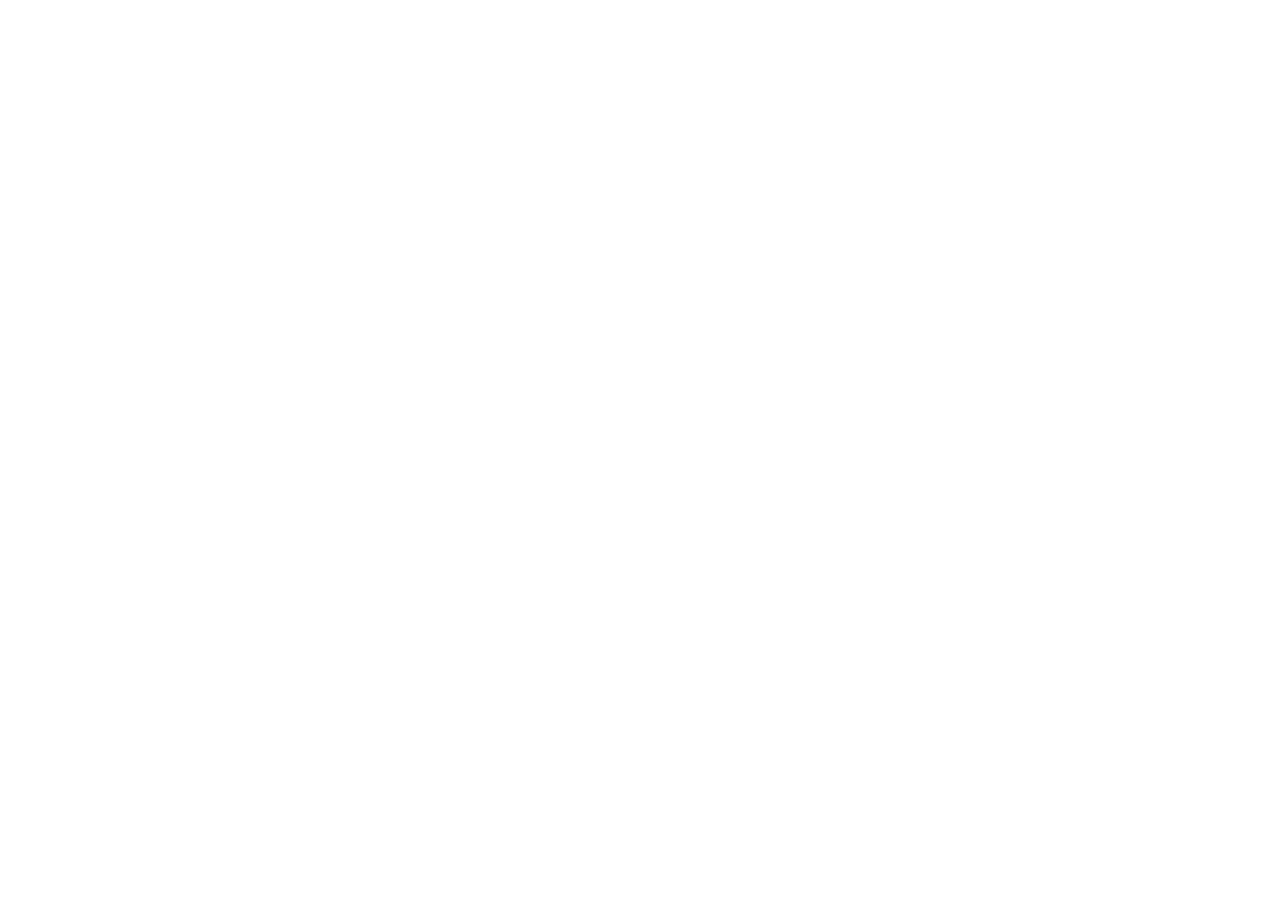
==== index.html @ 5dd2bb3e "initial project structure" ====
<!DOCTYPE html>
<html lang="en">

<head>
    <meta charset="UTF-8">
    <meta http-equiv="X-UA-Compatible" content="IE=edge">
    <meta name="viewport" content="width=device-width, initial-scale=1.0">
    <title>Portfolio</title>
    <!-- Google Fonts -->
    <link rel="preconnect" href="https://fonts.googleapis.com">
    <link rel="preconnect" href="https://fonts.gstatic.com" crossorigin>
    <link href="https://fonts.googleapis.com/css2?family=Kaisei+Tokumin:wght@400;500;700&family=Poppins:wght@300;400;500&display=swap" rel="stylesheet">
    <!-- Font Awesome CDN-->
    <link rel="stylesheet" href="https://cdnjs.cloudflare.com/ajax/libs/font-awesome/6.1.1/css/all.min.css" integrity="sha512-KfkfwYDsLkIlwQp6LFnl8zNdLGxu9YAA1QvwINks4PhcElQSvqcyVLLD9aMhXd13uQjoXtEKNosOWaZqXgel0g==" crossorigin="anonymous" referrerpolicy="no-referrer"
    />
    <!-- Bootstrap CSS -->
    <link rel="stylesheet" href="./assets/bootstrap/css/bootstrap.min.css">
    <!-- Custom CSS -->
    <link rel="stylesheet" href="./styles/style.css">
    <title>E-Commerce</title>
</head>

<body>
    <!-- Navbar -->
    <nav class="navbar navbar-expand-lg navbar-light bg-white">
        <div class="container">
            <a href="" class="navbar-brand" href="index.html">
                <img src="" alt="" srcset="">
            </a>
        </div>
    </nav>

    <!-- End Of Navbar -->


    <!-- JQuery -->
    <script src="./assets/jquery/jquery-3.6.0.js"></script>
    <!-- Bootstrap JS -->
    <script src="./assets/bootstrap/js/bootstrap.min.js"></script>
    <!-- Custom Javascript -->
    <script src="./script.js"></script>
</body>

</html>
---- styles/style.css ----
:root {
    --lg-font: 'Kaisei Tokumin', serif;
    --sm-font: 'Poppins', sans-serif;
}
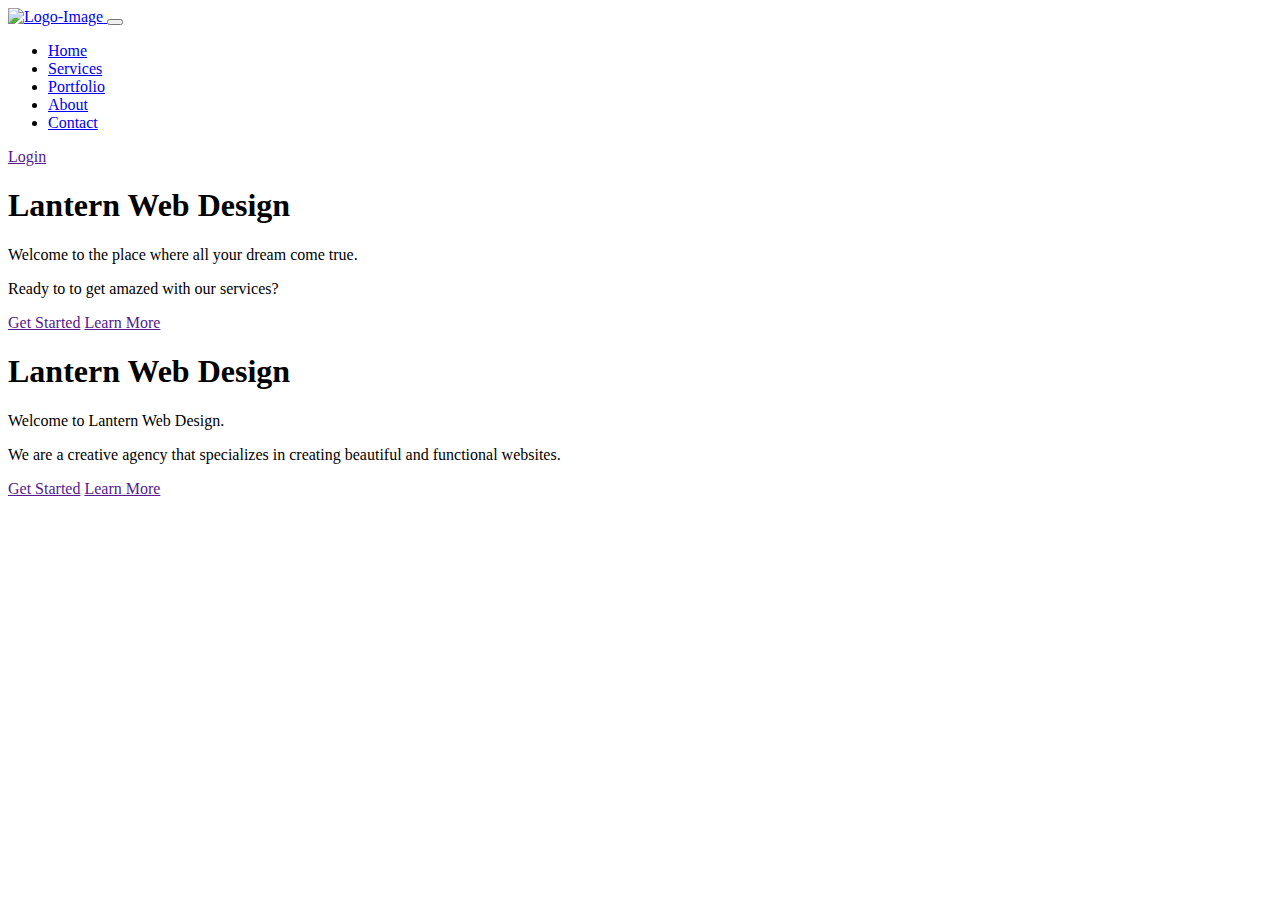
==== commit cbf6212f: "re-arranging folder structure - background video for landing page" ====
--- a/index.html
+++ b/index.html
@@ -2,43 +2,128 @@
 <html lang="en">
 
 <head>
-    <meta charset="UTF-8">
-    <meta http-equiv="X-UA-Compatible" content="IE=edge">
-    <meta name="viewport" content="width=device-width, initial-scale=1.0">
-    <title>Portfolio</title>
+    <meta charset="UTF-8" />
+    <meta http-equiv="X-UA-Compatible" content="IE=edge" />
+    <meta name="viewport" content="width=device-width, initial-scale=1.0" />
+    <link rel="manifest" href="/Assets/Logo/site.webmanifest">
+    <title>Lantern</title>
+    <!-- Favicon -->
+    <link rel="shortcut icon" href="/Assets/Logo/favicon.ico" type="image/x-icon">
     <!-- Google Fonts -->
-    <link rel="preconnect" href="https://fonts.googleapis.com">
-    <link rel="preconnect" href="https://fonts.gstatic.com" crossorigin>
-    <link href="https://fonts.googleapis.com/css2?family=Kaisei+Tokumin:wght@400;500;700&family=Poppins:wght@300;400;500&display=swap" rel="stylesheet">
+    <link rel="preconnect" href="https://fonts.googleapis.com" />
+    <link rel="preconnect" href="https://fonts.gstatic.com" crossorigin />
+    <link href="https://fonts.googleapis.com/css2?family=Kaisei+Tokumin:wght@400;500;700&family=Roboto:wght@100;300;500&display=swap" rel="stylesheet" />
     <!-- Font Awesome CDN-->
     <link rel="stylesheet" href="https://cdnjs.cloudflare.com/ajax/libs/font-awesome/6.1.1/css/all.min.css" integrity="sha512-KfkfwYDsLkIlwQp6LFnl8zNdLGxu9YAA1QvwINks4PhcElQSvqcyVLLD9aMhXd13uQjoXtEKNosOWaZqXgel0g==" crossorigin="anonymous" referrerpolicy="no-referrer"
     />
     <!-- Bootstrap CSS -->
-    <link rel="stylesheet" href="./assets/bootstrap/css/bootstrap.min.css">
+    <link rel="stylesheet" href="https://cdnjs.cloudflare.com/ajax/libs/bootstrap/5.2.0-beta1/css/bootstrap.min.css" integrity="sha512-o/MhoRPVLExxZjCFVBsm17Pkztkzmh7Dp8k7/3JrtNCHh0AQ489kwpfA3dPSHzKDe8YCuEhxXq3Y71eb/o6amg==" crossorigin="anonymous" referrerpolicy="no-referrer"
+    />
+    <!-- Animate Style CDN -->
+    <link rel="stylesheet" href="https://cdnjs.cloudflare.com/ajax/libs/animate.css/4.1.1/animate.min.css" />
     <!-- Custom CSS -->
-    <link rel="stylesheet" href="./styles/style.css">
-    <title>E-Commerce</title>
+    <link rel="stylesheet" href="./Styles/style.css" />
+    <title>Lantern Agency</title>
 </head>
 
 <body>
     <!-- Navbar -->
-    <nav class="navbar navbar-expand-lg navbar-light bg-white">
+    <nav class="navbar navbar-expand-lg sticky-top">
         <div class="container">
-            <a href="" class="navbar-brand" href="index.html">
-                <img src="" alt="" srcset="">
+            <a class="navbar-brand" href="#">
+                <img src="./Assets/Logo/favicon.ico" alt="Logo-Image" class="logo animate__heartBeat" title="Lantern's Logo">
             </a>
+            <button class="navbar-toggler text-white border-light shadow-none" type="button" data-bs-toggle="collapse" data-bs-target="#main" aria-controls="main" aria-expanded="false" aria-label="Toggle navigation">
+                <i class="fa-solid fa-bars"></i>
+            </button>
+            <div class="collapse navbar-collapse " id="main">
+                <ul class="navbar-nav ms-auto mb-2 mb-lg-0 ">
+                    <li class="nav-item">
+                        <a class="nav-link p-2 p-lg-3 active" aria-current="page" href="#">Home</a>
+                    </li>
+                    <li class="nav-item">
+                        <a class="nav-link p-2 p-lg-3 " href="#">Services</a>
+                    </li>
+                    <li class="nav-item">
+                        <a class="nav-link p-2 p-lg-3 " href="#">Portfolio</a>
+                    </li>
+                    <li class="nav-item">
+                        <a class="nav-link p-2 p-lg-3 " href="#">About</a>
+                    </li>
+                    <li class="nav-item">
+                        <a class="nav-link p-2 p-lg-3 " href="#">Contact</a>
+                    </li>
+                </ul>
+                <a href="" class="btn main-btn rounded-pill shadow-none animate__heartBeat">Login</a>
+            </div>
         </div>
     </nav>
-
     <!-- End Of Navbar -->
 
+    <!-- Landing  -->
+    <div class="landing">
+        <div class="landing-content">
+            <div class="container">
+                <div class="row main-content p-1">
+                    <div class="col-lg-6">
+                        <div class="landing-content-inner">
+                            <h1 class="landing-title text-center">
+                                <span class="text green-color">Lantern</span>
+                                <span class="text-secondary">Web Design</span>
+                            </h1>
+                            <P class="text-center pt-2">Welcome to the place where all your dream come true.</P>
+                            <p class="landing-subtitle text-center">
+                                Ready to to get amazed with our services?
+                            </p>
+                            <div class="landing-btn-group text-center">
+                                <a href="" class="btn main-btn rounded-pill shadow-none">Get Started</a>
+                                <a href="" class="btn main-btn rounded-pill shadow-none">Learn More</a>
+                            </div>
+                        </div>
+                    </div>
+                </div>
+            </div>
+        </div>
+    </div>
+    <!-- End Of Landing  -->
 
+    <!-- Content -->
+    <div class="content">
+        <div class="content-content">
+            <div class="container">
+                <div class="row main-content">
+                    <div class="col-lg-6">
+                        <div class="content-content-inner">
+                            <h1 class="content-title text-center">
+                                <span class="text green-color">Lantern</span>
+                                <span class="text-secondary">Web Design</span>
+                            </h1>
+                            <p class="content-subtitle text-center">
+                                <P class="text-center">Welcome to Lantern Web Design.</P>
+                                <p> We are a creative agency that specializes in creating beautiful and functional websites.
+                                </p>
+                            </p>
+                            <div class="content-btn-group text-center">
+                                <a href="" class="btn main-btn rounded-pill shadow-none">Get Started</a>
+                                <a href="" class="btn main-btn rounded-pill shadow-none">Learn More</a>
+                            </div>
+                        </div>
+                    </div>
+                </div>
+            </div>
+        </div>
+    </div>
+    <!-- End Of Content -->
+
+    <!------------------------------------------------------>
     <!-- JQuery -->
-    <script src="./assets/jquery/jquery-3.6.0.js"></script>
-    <!-- Bootstrap JS -->
-    <script src="./assets/bootstrap/js/bootstrap.min.js"></script>
+    <script src="https://cdnjs.cloudflare.com/ajax/libs/jquery/3.6.0/jquery.min.js" integrity="sha512-894YE6QWD5I59HgZOGReFYm4dnWc1Qt5NtvYSaNcOP+u1T9qYdvdihz0PPSiiqn/+/3e7Jo4EaG7TubfWGUrMQ==" crossorigin="anonymous" referrerpolicy="no-referrer"></script>
+    <!-- Bootstrap Bundle -->
+    <script src="https://cdnjs.cloudflare.com/ajax/libs/bootstrap/5.2.0-beta1/js/bootstrap.min.js" integrity="sha512-Hqe3s+yLpqaBbXM6VA0cnj/T56ii5YjNrMT9v+us11Q81L0wzUG0jEMNECtugqNu2Uq5MSttCg0p4KK0kCPVaQ==" crossorigin="anonymous" referrerpolicy="no-referrer"></script>
+    <!-- Font Awesome -->
+    <script src="https://cdnjs.cloudflare.com/ajax/libs/font-awesome/6.1.1/js/all.min.js" integrity="sha512-6PM0qYu5KExuNcKt5bURAoT6KCThUmHRewN3zUFNaoI6Di7XJPTMoT6K0nsagZKk2OB4L7E3q1uQKHNHd4stIQ==" crossorigin="anonymous" referrerpolicy="no-referrer"></script>
     <!-- Custom Javascript -->
-    <script src="./script.js"></script>
+    <script src="./Script/script.js"></script>
 </body>
 
 </html>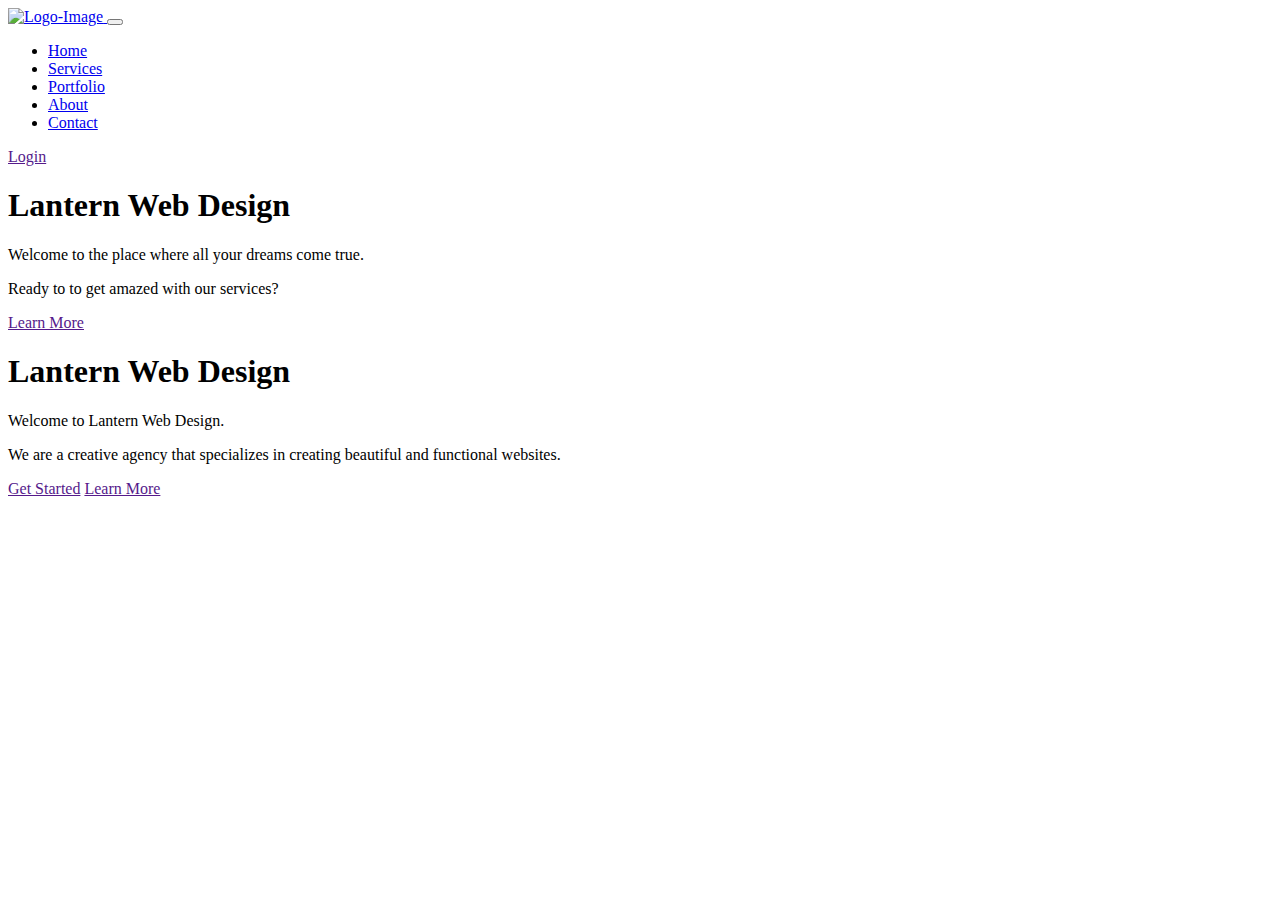
==== commit 8a1f8672: "addedd landing section" ====
--- a/index.html
+++ b/index.html
@@ -3,6 +3,8 @@
 
 <head>
     <meta charset="UTF-8" />
+    <meta name="description" content="Web Development Agency" />
+    <meta name="keywords" content="code, html, web development" />
     <meta http-equiv="X-UA-Compatible" content="IE=edge" />
     <meta name="viewport" content="width=device-width, initial-scale=1.0" />
     <link rel="manifest" href="/Assets/Logo/site.webmanifest">
@@ -63,20 +65,20 @@
     <!-- Landing  -->
     <div class="landing">
         <div class="landing-content">
-            <div class="container">
-                <div class="row main-content p-1">
+            <div class="container-fluid ">
+                <div class="row background-color p-1 justify-content-center ">
                     <div class="col-lg-6">
-                        <div class="landing-content-inner">
+                        <div class="landing-content-inner landing-text  ">
                             <h1 class="landing-title text-center">
-                                <span class="text green-color">Lantern</span>
-                                <span class="text-secondary">Web Design</span>
+                                <span class="text green-color fw-bolder ">Lantern</span>
+                                <span class="text-muted fw-bold ">Web Design</span>
                             </h1>
-                            <P class="text-center pt-2">Welcome to the place where all your dream come true.</P>
+                            <P class="text-center ">Welcome to the place where all your dreams come true.
+                            </P>
                             <p class="landing-subtitle text-center">
                                 Ready to to get amazed with our services?
                             </p>
                             <div class="landing-btn-group text-center">
-                                <a href="" class="btn main-btn rounded-pill shadow-none">Get Started</a>
                                 <a href="" class="btn main-btn rounded-pill shadow-none">Learn More</a>
                             </div>
                         </div>
@@ -95,7 +97,7 @@
                     <div class="col-lg-6">
                         <div class="content-content-inner">
                             <h1 class="content-title text-center">
-                                <span class="text green-color">Lantern</span>
+                                <span class="text green-color ">Lantern</span>
                                 <span class="text-secondary">Web Design</span>
                             </h1>
                             <p class="content-subtitle text-center">
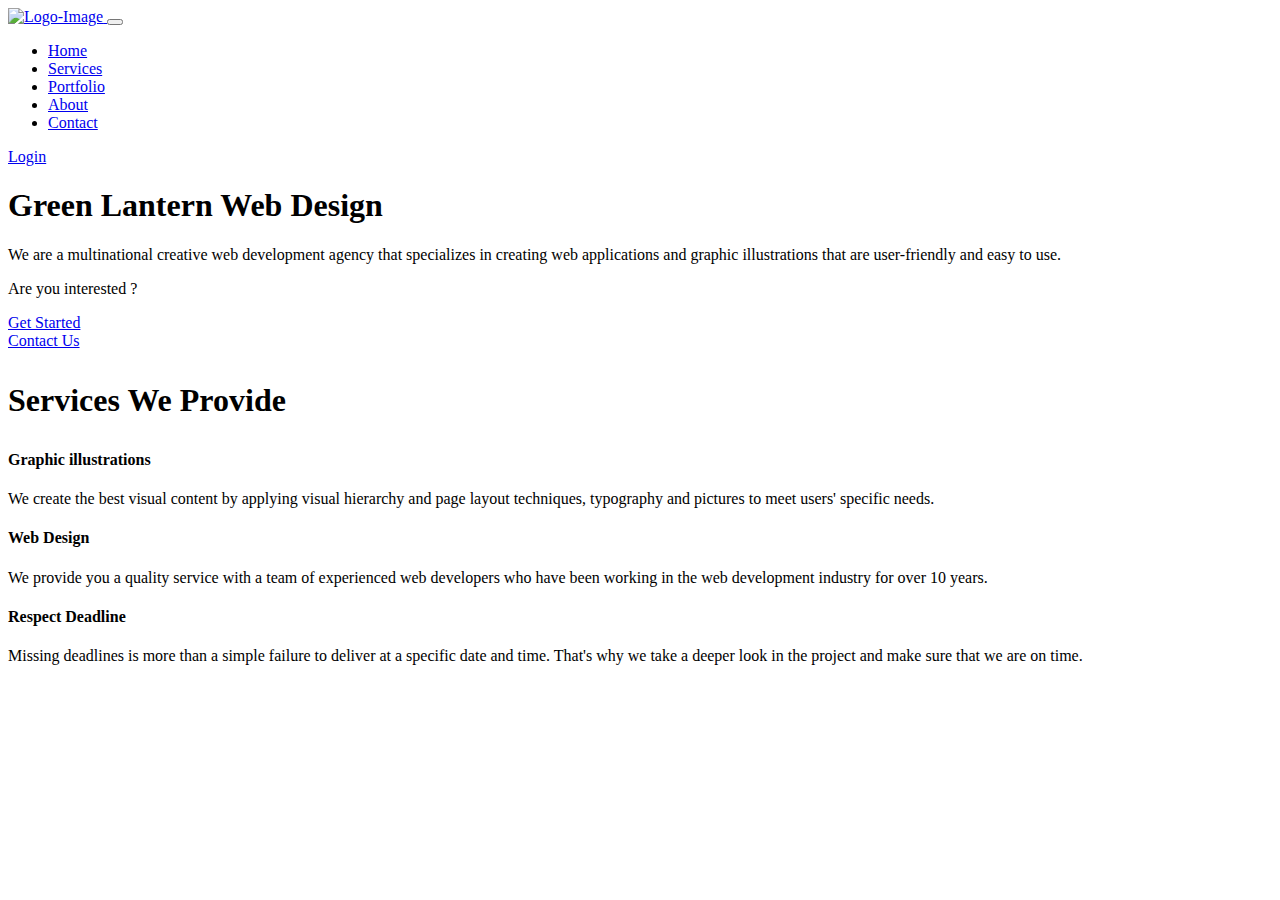
==== commit 0f886139: "added illustrations, animations and completed services section" ====
--- a/index.html
+++ b/index.html
@@ -8,7 +8,6 @@
     <meta http-equiv="X-UA-Compatible" content="IE=edge" />
     <meta name="viewport" content="width=device-width, initial-scale=1.0" />
     <link rel="manifest" href="/Assets/Logo/site.webmanifest">
-    <title>Lantern</title>
     <!-- Favicon -->
     <link rel="shortcut icon" href="/Assets/Logo/favicon.ico" type="image/x-icon">
     <!-- Google Fonts -->
@@ -25,15 +24,15 @@
     <link rel="stylesheet" href="https://cdnjs.cloudflare.com/ajax/libs/animate.css/4.1.1/animate.min.css" />
     <!-- Custom CSS -->
     <link rel="stylesheet" href="./Styles/style.css" />
-    <title>Lantern Agency</title>
+    <title>Green Lantern Agency</title>
 </head>
 
 <body>
     <!-- Navbar -->
     <nav class="navbar navbar-expand-lg sticky-top">
         <div class="container">
-            <a class="navbar-brand" href="#">
-                <img src="./Assets/Logo/favicon.ico" alt="Logo-Image" class="logo animate__heartBeat" title="Lantern's Logo">
+            <a class="navbar-brand" href="#home">
+                <img src="./Assets/Logo/favicon.ico" alt="Logo-Image" class="logo animate__animated animate__fadeInDown " title="Green Lantern's Logo">
             </a>
             <button class="navbar-toggler text-white border-light shadow-none" type="button" data-bs-toggle="collapse" data-bs-target="#main" aria-controls="main" aria-expanded="false" aria-label="Toggle navigation">
                 <i class="fa-solid fa-bars"></i>
@@ -41,45 +40,62 @@
             <div class="collapse navbar-collapse " id="main">
                 <ul class="navbar-nav ms-auto mb-2 mb-lg-0 ">
                     <li class="nav-item">
-                        <a class="nav-link p-2 p-lg-3 active" aria-current="page" href="#">Home</a>
+                        <a class="nav-link p-2 p-lg-3 active" aria-current="page" href="#home">Home</a>
                     </li>
                     <li class="nav-item">
-                        <a class="nav-link p-2 p-lg-3 " href="#">Services</a>
+                        <a class="nav-link p-2 p-lg-3 " href="#serices">Services</a>
                     </li>
                     <li class="nav-item">
-                        <a class="nav-link p-2 p-lg-3 " href="#">Portfolio</a>
+                        <a class="nav-link p-2 p-lg-3 " href="#portfolio">Portfolio</a>
                     </li>
                     <li class="nav-item">
-                        <a class="nav-link p-2 p-lg-3 " href="#">About</a>
+                        <a class="nav-link p-2 p-lg-3 " href="#about">About</a>
                     </li>
                     <li class="nav-item">
-                        <a class="nav-link p-2 p-lg-3 " href="#">Contact</a>
+                        <a class="nav-link p-2 p-lg-3 " href="#contact">Contact</a>
                     </li>
                 </ul>
-                <a href="" class="btn main-btn rounded-pill shadow-none animate__heartBeat">Login</a>
+                <a href="#login" class="btn main-btn rounded-pill shadow-none animate__heartBeat">Login</a>
             </div>
         </div>
     </nav>
     <!-- End Of Navbar -->
 
     <!-- Landing  -->
-    <div class="landing">
-        <div class="landing-content">
+    <div class="landing ">
+        <div class="landing-content reveal">
             <div class="container-fluid ">
-                <div class="row background-color p-1 justify-content-center ">
+                <div class="row justify-content-center --bg-color ">
                     <div class="col-lg-6">
-                        <div class="landing-content-inner landing-text  ">
-                            <h1 class="landing-title text-center">
-                                <span class="text green-color fw-bolder ">Lantern</span>
-                                <span class="text-muted fw-bold ">Web Design</span>
+                        <div class="landing-content-inner landing-text">
+                            <h1 class="text-center">
+                                <span class="green-color fw-bolder row-sm">
+                                    Green Lantern
+                                    <span class="text-muted fw-bold ">
+                                        Web Design
+                                    </span>
+                                </span>
                             </h1>
-                            <P class="text-center ">Welcome to the place where all your dreams come true.
-                            </P>
-                            <p class="landing-subtitle text-center">
-                                Ready to to get amazed with our services?
+                            <p class="text-center p-2 text-black-50 lh-lg ">
+                                <span>We are a multinational creative web development agency that
+                                    specializes in creating web applications and graphic illustrations
+                                    that are user-friendly and easy to use.
+                                </span>
                             </p>
-                            <div class="landing-btn-group text-center">
-                                <a href="" class="btn main-btn rounded-pill shadow-none">Learn More</a>
+                            <p class="text-center text-black-50 lh-lg">
+                                <span>Are you interested ? </span>
+                            </p>
+                            <div class="d-flex justify-content-center align-items-center">
+                                <div class="text-center">
+                                    <a href="#services" class="btn main-btn rounded-pill shadow-none ">
+                                        Get Started
+                                    </a>
+                                </div>
+                                <div class="text-center">
+                                    <a href="#contact" class="btn main-btn rounded-pill shadow-none ">
+                                        Contact Us
+                                    </a>
+                                </div>
                             </div>
                         </div>
                     </div>
@@ -87,35 +103,70 @@
             </div>
         </div>
     </div>
-    <!-- End Of Landing  -->
+    <!-- End Of Landing -->
 
-    <!-- Content -->
-    <div class="content">
-        <div class="content-content">
-            <div class="container">
-                <div class="row main-content">
-                    <div class="col-lg-6">
-                        <div class="content-content-inner">
-                            <h1 class="content-title text-center">
-                                <span class="text green-color ">Lantern</span>
-                                <span class="text-secondary">Web Design</span>
-                            </h1>
-                            <p class="content-subtitle text-center">
-                                <P class="text-center">Welcome to Lantern Web Design.</P>
-                                <p> We are a creative agency that specializes in creating beautiful and functional websites.
-                                </p>
+    <!-- Services -->
+    <div class="Services ">
+        <div class="container reveal p-4 ">
+            <div class="main-title">
+                <h1 class="text-center row justify-content-center p-5 position-relative">
+                    <p class="text green-color fw-bolder">
+                        <i class="fa-regular fa-gem fa-2x"></i> Services
+                        <span class="text-muted fw-bold">
+                            We Provide
+                        </span>
+                    </p>
+                </h1>
+            </div>
+            <div class="container pt-3">
+                <div class="row">
+                    <div class="col-md-6 col-lg-4">
+                        <div class="row-conten pt-2">
+                            <div class="icons-holder position-relative">
+                                <i class="fa-solid fa-1 position-absolute bottom-0 number"></i>
+                                <i class="fa-solid fa-pencil position-absolute bottom-0 icon  fa-4x"></i>
+                            </div>
+                            <h4 class="mb-3 mt-3 text-uppercase text-center text-muted">
+                                Graphic illustrations
+                            </h4>
+                            <p class="text-black-50 lh-lg text-center">
+                                We create the best visual content by applying visual hierarchy and page layout techniques, typography and pictures to meet users' specific needs.
                             </p>
-                            <div class="content-btn-group text-center">
-                                <a href="" class="btn main-btn rounded-pill shadow-none">Get Started</a>
-                                <a href="" class="btn main-btn rounded-pill shadow-none">Learn More</a>
+                        </div>
+                    </div>
+                    <div class="col-md-6 col-lg-4">
+                        <div class="row-conten pt-2">
+                            <div class="icons-holder position-relative">
+                                <i class="fa-solid fa-2 position-absolute bottom-0 number"></i>
+                                <i class="fa-solid fa-code position-absolute bottom-0 icon  fa-4x"></i>
                             </div>
+                            <h4 class="mb-3 mt-3 text-uppercase text-center text-muted">
+                                Web Design
+                            </h4>
+                            <p class="text-black-50 lh-lg text-center">
+                                We provide you a quality service with a team of experienced web developers who have been working in the web development industry for over 10 years.
+                            </p>
+                        </div>
+                    </div>
+                    <div class="col-md-6 col-lg-4">
+                        <div class="row-conten pt-2">
+                            <div class="icons-holder position-relative">
+                                <i class="fa-solid fa-3 position-absolute bottom-0 number"></i>
+                                <i class="fa-solid fa-hourglass position-absolute bottom-0 icon  fa-4x"></i>
+                            </div>
+                            <h4 class="mb-3 mt-3 text-uppercase text-center text-muted">
+                                Respect Deadline
+                            </h4>
+                            <p class="text-black-50 lh-lg text-center">
+                                Missing deadlines is more than a simple failure to deliver at a specific date and time. That's why we take a deeper look in the project and make sure that we are on time.
+                            </p>
                         </div>
                     </div>
                 </div>
             </div>
         </div>
     </div>
-    <!-- End Of Content -->
+    <!-- End Of Services -->
 
     <!------------------------------------------------------>
     <!-- JQuery -->
